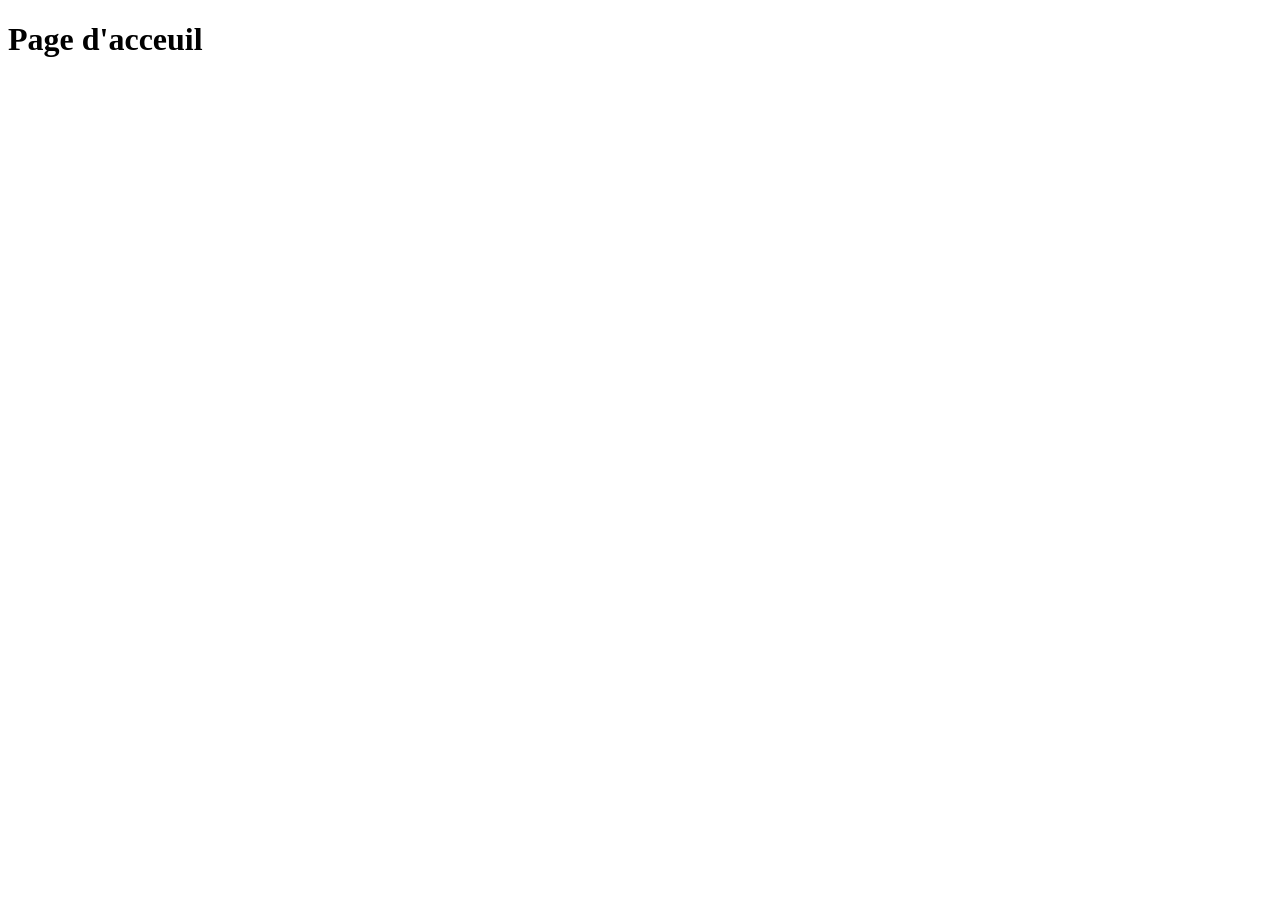
==== index.html @ d228ea2d "Ajout du fichier index.html" ====
<!DOCTYPE html>
<html lang="fr">
<head>
    <meta charset="UTF-8">
    <meta name="viewport" content="width=device-width, initial-scale=1.0">
    <title>Page</title>
</head>
<body>
    <h1>Page d'acceuil</h1>
</body>
</html>
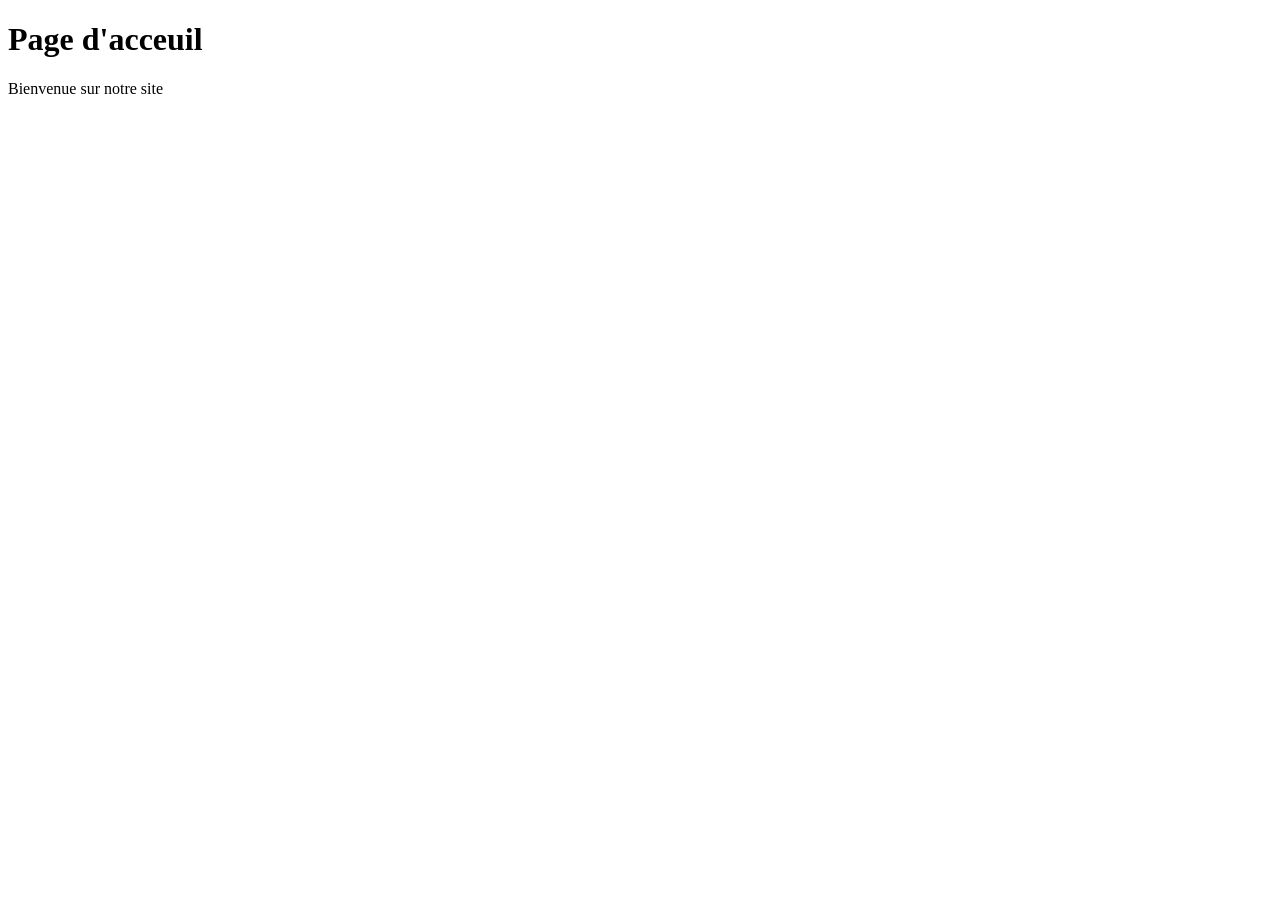
==== commit 82262b44: "Ajout d'un paragraph dans index.html" ====
--- a/index.html
+++ b/index.html
@@ -7,5 +7,6 @@
 </head>
 <body>
     <h1>Page d'acceuil</h1>
+    <p>Bienvenue sur notre site</p>
 </body>
 </html>
